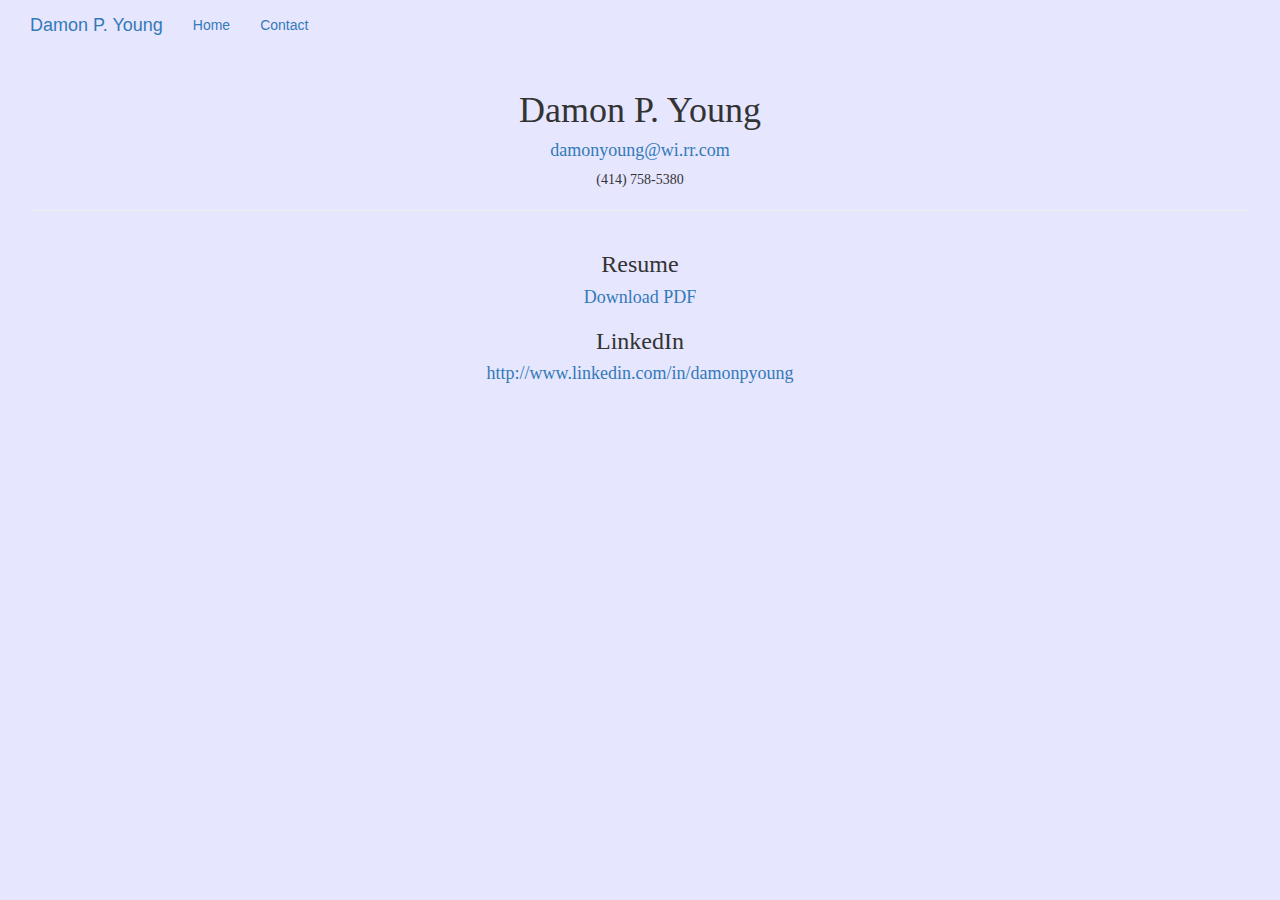
==== contact.html @ 48d194d2 "Initial site upload." ====
<!DOCTYPE html>
<html>
	<head>
		<meta charset="UTF-8">
		<meta http-equiv="X-UA-Compatible" content="IE=edge">
		<meta name="viewport" content="width=device-width, initial-scale=1">
		<title>Damon P. Young | Software Developer</title>
		<meta name="description" content="A portfolio site for Damon P. Young">
		<meta name="keywords" content="software development, portfolio, web design, Damon P. Young">
		<meta name="author" content="Damon P. Young">

		<link rel="stylesheet" type="text/css" href="css/bootstrap.css">
		<link rel="stylesheet" type="text/css" href="css/bootstrap.min.css">
		<link rel="stylesheet" type="text/css" href="css/styles.css">	
	</head>

	<body>
	<section class="container-fluid">
	    <nav class="navbar navbar-static-top">
	      <a class="navbar-brand">Damon P. Young</a>
	      <ul class="nav navbar-nav">
	        <li class="nav-item">
	          <a class="nav-link" href="index.html">Home</a>
	        </li>
	        <li class="nav-item active">
	          <a class="nav-link" href="contact.html">Contact</a>
	        </li>
	      </ul>
	    </nav>


		<section class="container-fluid">
		<section class="row">
			<section class="col-sm-12">
				<div class="contactInfo">
					<h1>Damon P. Young</h1>
					<a href="mailto:damonyoung@wi.rr.com"><h4>damonyoung@wi.rr.com</h4></a>
					(414) 758-5380
					<hr>
				</div>
			</section>
		</section>

		<section class="row">
			<section class="col-sm-12">
				<div class="contactInfo">
					<h3>Resume</h3>
					<h4><a href="files/resume.pdf" target="_blank">Download PDF</a></h4>
				</div>

				<div class="contactInfo">
					<h3>LinkedIn</h3>
					<h4><a href="https://www.linkedin.com/in/damonpyoung" target="_blank">http://www.linkedin.com/in/damonpyoung</a></h4>
				</div>
			</section>
		</section>
		</section>
	</section>


	</body>

</html>
---- css/styles.css ----
body {
	background: #E6E6FF;
}


.contactInfo {
	font-family: Georgia, Serif;
	text-align: center;
}

a:link {
	text-decoration: none;
}

a:visited {
	text-decoration: none;
}

.jumbotron {
	background-image: url("../images/bridge.jpg");
	background-size: cover;
	color: white;
	text-align: center;
}

#introduction {
	text-align: center;
}

.project {
	padding: 50px;
	align-self: center;
}
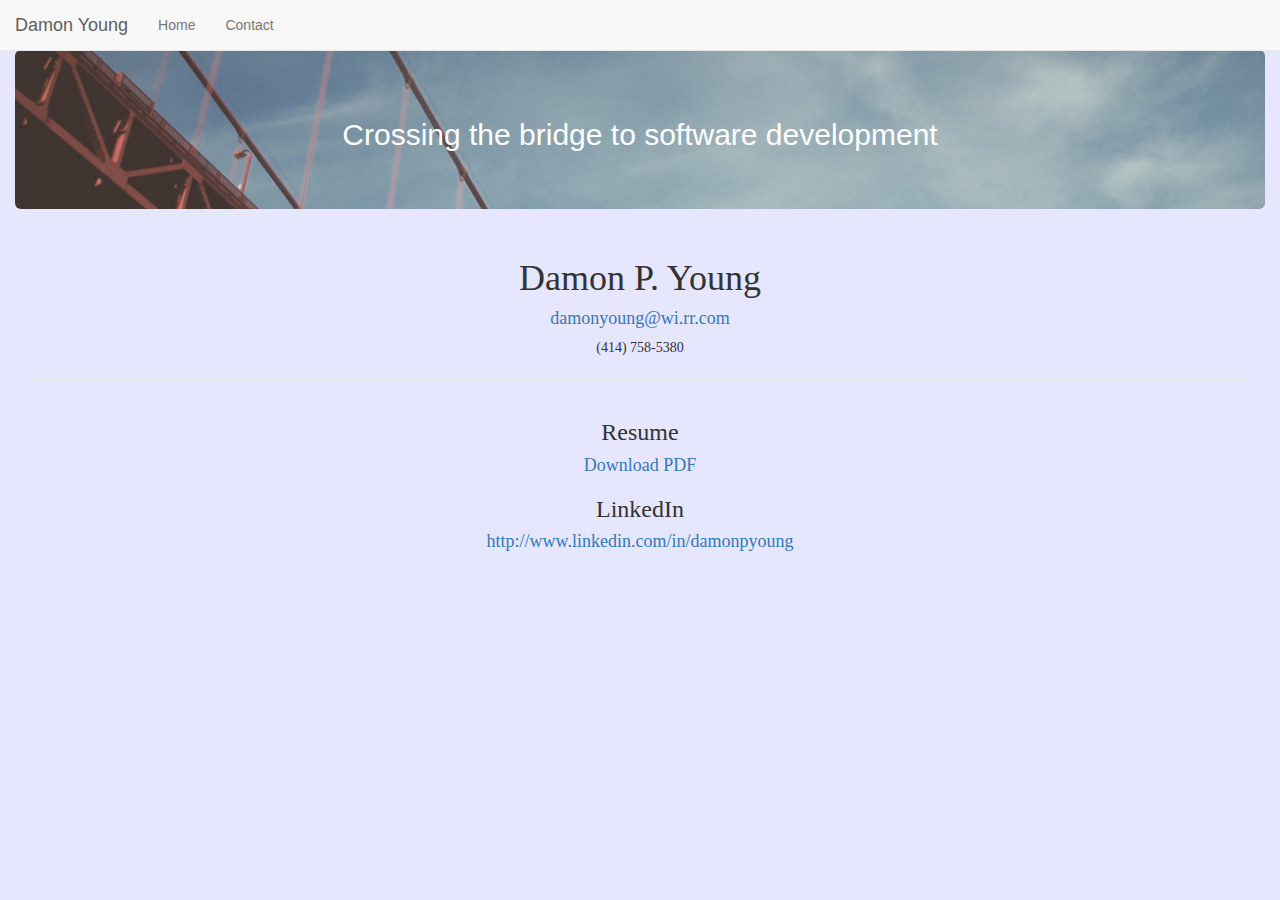
==== commit b005f7f9: "navbar fixes" ====
--- a/contact.html
+++ b/contact.html
@@ -16,47 +16,68 @@
 
 	<body>
 	<section class="container-fluid">
-	    <nav class="navbar navbar-static-top">
-	      <a class="navbar-brand">Damon P. Young</a>
-	      <ul class="nav navbar-nav">
-	        <li class="nav-item">
-	          <a class="nav-link" href="index.html">Home</a>
-	        </li>
-	        <li class="nav-item active">
-	          <a class="nav-link" href="contact.html">Contact</a>
-	        </li>
-	      </ul>
+	    <nav class="navbar navbar-default navbar-fixed-top">
+	    	<div class="container-fluid">
+		        <div class="navbar-header">
+					<button type="button" class="navbar-toggle collapsed" data-toggle="collapse" data-target="#navbar" aria-expanded="false" aria-controls="navbar">
+					<span class="sr-only">Toggle navigation</span>
+					<span class="icon-bar"></span>
+					<span class="icon-bar"></span>
+					<span class="icon-bar"></span>
+					</button>
+					  <div class="navbar-brand">Damon Young</div>
+		        </div>
+	      		
+	      		<div id="navbar" class="navbar-collapse collapse">
+		      		<ul class="nav navbar-nav">
+		       			<li class="nav-item">
+		          			<a class="nav-link" href="index.html">Home</a>
+		        		</li>
+		        		<li class="nav-item">
+		          			<a class="nav-link" href="contact.html">Contact</a>
+		        		</li>
+		      		</ul>
+	      		</div>
+	      	</div>
 	    </nav>
 
+	    <div class="jumbotron jumbotron-fluid">
+  			<div class="container-fluid">
+  				<h2>Crossing the bridge to software development</h2>
+    		</div>
+		</div>
 
 		<section class="container-fluid">
-		<section class="row">
-			<section class="col-sm-12">
-				<div class="contactInfo">
-					<h1>Damon P. Young</h1>
-					<a href="mailto:damonyoung@wi.rr.com"><h4>damonyoung@wi.rr.com</h4></a>
-					(414) 758-5380
-					<hr>
-				</div>
+			<section class="row">
+				<section class="col-sm-12">
+					<div class="contactInfo">
+						<h1>Damon P. Young</h1>
+						<a href="mailto:damonyoung@wi.rr.com"><h4>damonyoung@wi.rr.com</h4></a>
+						(414) 758-5380
+						<hr>
+					</div>
+				</section>
 			</section>
-		</section>
 
-		<section class="row">
-			<section class="col-sm-12">
-				<div class="contactInfo">
-					<h3>Resume</h3>
-					<h4><a href="files/resume.pdf" target="_blank">Download PDF</a></h4>
-				</div>
+			<section class="row">
+				<section class="col-sm-12">
+					<div class="contactInfo">
+						<h3>Resume</h3>
+						<h4><a href="files/resume.pdf" target="_blank">Download PDF</a></h4>
+					</div>
 
-				<div class="contactInfo">
-					<h3>LinkedIn</h3>
-					<h4><a href="https://www.linkedin.com/in/damonpyoung" target="_blank">http://www.linkedin.com/in/damonpyoung</a></h4>
-				</div>
+					<div class="contactInfo">
+						<h3>LinkedIn</h3>
+						<h4><a href="https://www.linkedin.com/in/damonpyoung" target="_blank">http://www.linkedin.com/in/damonpyoung</a></h4>
+					</div>
+				</section>
 			</section>
-		</section>
 		</section>
 	</section>
 
+	  <script src="https://ajax.googleapis.com/ajax/libs/jquery/1.11.3/jquery.min.js"></script>
+
+	  <script src="https://maxcdn.bootstrapcdn.com/bootstrap/3.3.6/js/bootstrap.min.js" integrity="sha384-0mSbJDEHialfmuBBQP6A4Qrprq5OVfW37PRR3j5ELqxss1yVqOtnepnHVP9aJ7xS" crossorigin="anonymous"></script>
 
 	</body>
 
--- a/css/styles.css
+++ b/css/styles.css
@@ -1,7 +1,7 @@
 body {
 	background: #E6E6FF;
+	padding-top: 50px;
 }
-
 
 .contactInfo {
 	font-family: Georgia, Serif;
@@ -28,6 +28,7 @@
 }
 
 .project {
-	padding: 50px;
+
+	padding: 10px;
 	align-self: center;
 }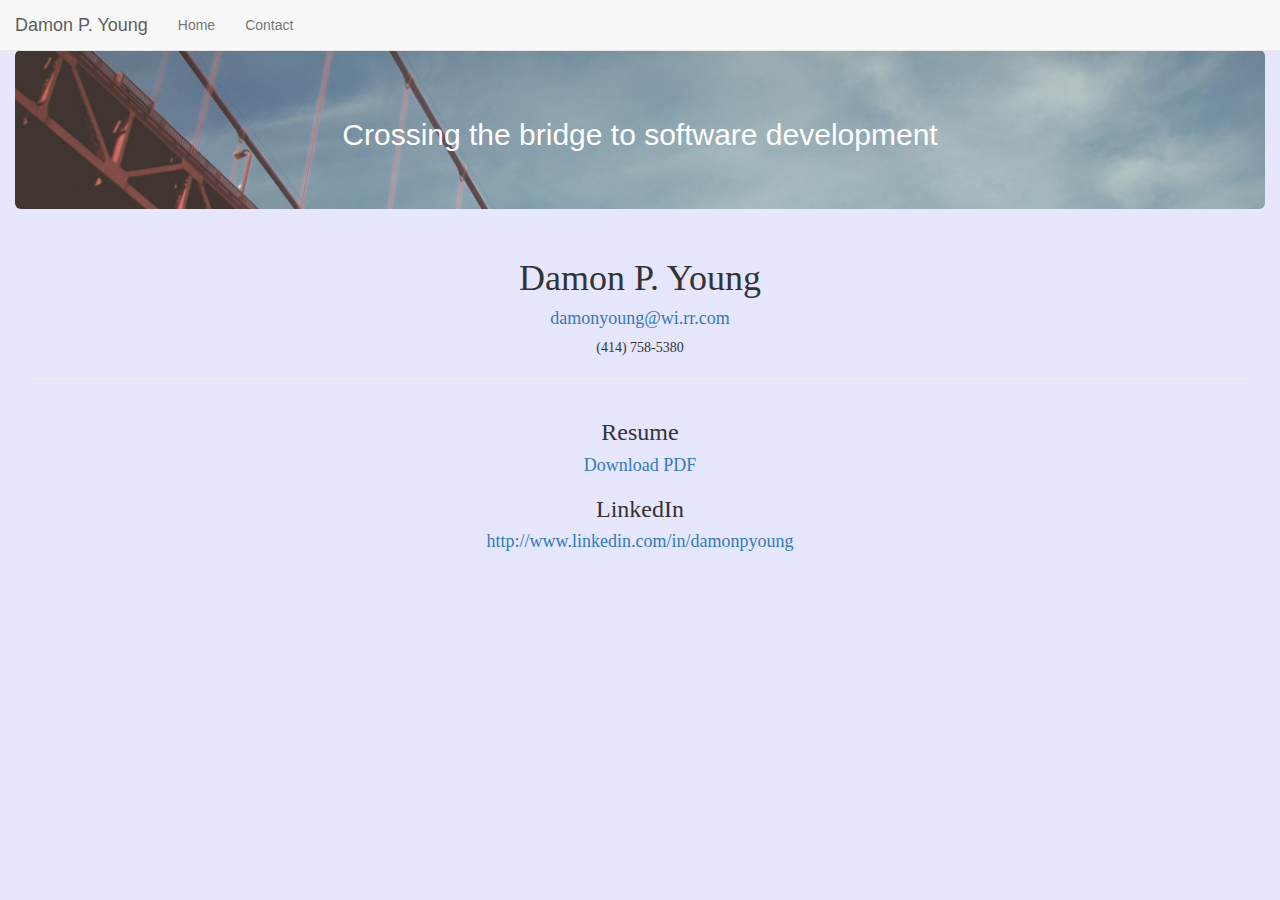
==== commit 09f16277: "Revised text, refined navbar." ====
--- a/contact.html
+++ b/contact.html
@@ -25,7 +25,7 @@
 					<span class="icon-bar"></span>
 					<span class="icon-bar"></span>
 					</button>
-					  <div class="navbar-brand">Damon Young</div>
+					  <div class="navbar-brand">Damon P. Young</div>
 		        </div>
 	      		
 	      		<div id="navbar" class="navbar-collapse collapse">
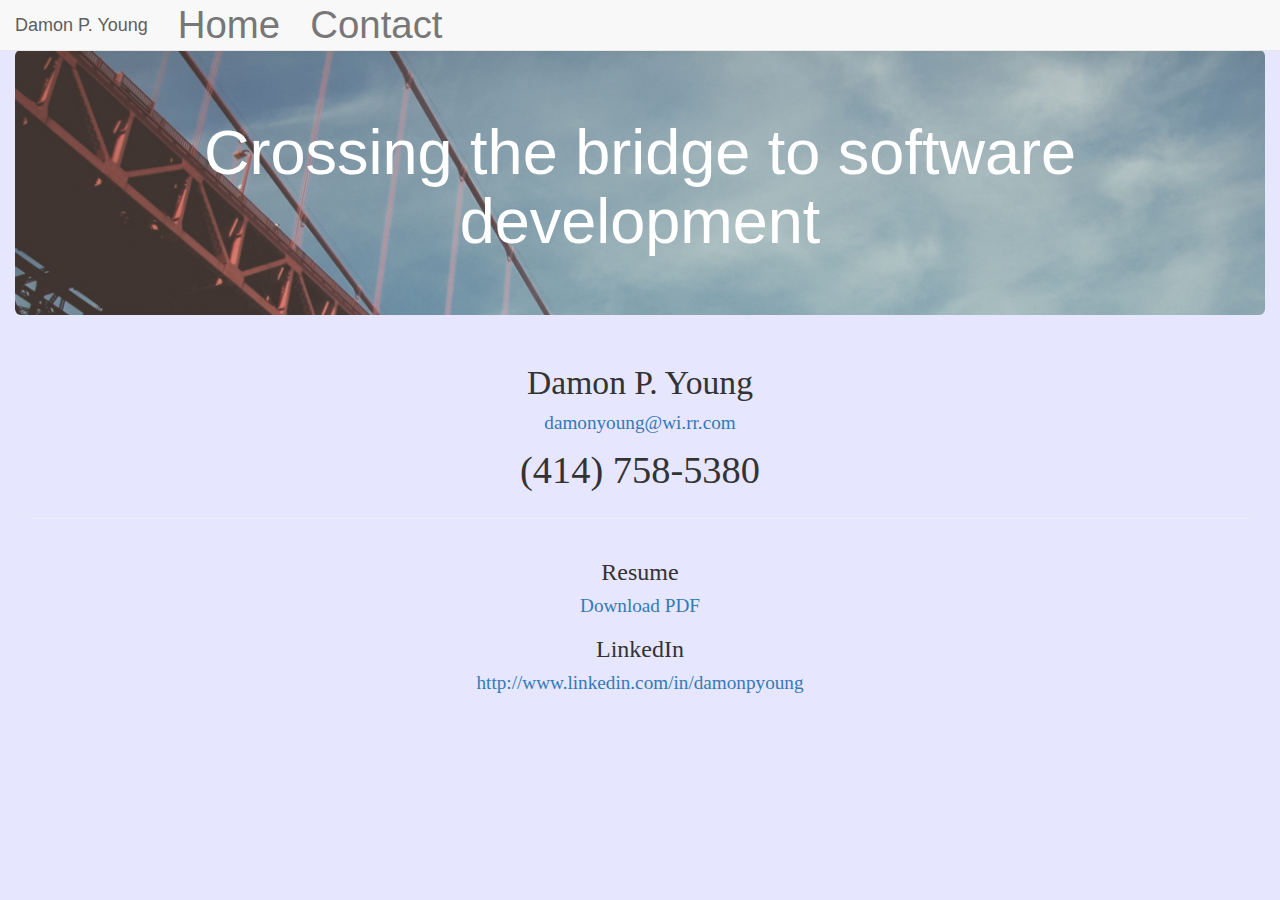
==== commit 662d63aa: "added device-size fonts." ====
--- a/contact.html
+++ b/contact.html
@@ -43,7 +43,7 @@
 
 	    <div class="jumbotron jumbotron-fluid">
   			<div class="container-fluid">
-  				<h2>Crossing the bridge to software development</h2>
+  				<h1>Crossing the bridge to software development</h1>
     		</div>
 		</div>
 
--- a/css/styles.css
+++ b/css/styles.css
@@ -1,6 +1,30 @@
-body {
+html { 
+	font-size: 75%; }
+
+body { 
+	font-size: 1rem;
 	background: #E6E6FF;
 	padding-top: 50px;
+}
+
+@media only screen and (min-width: 320px) {
+	html { font-size: 100%; }
+	body { font-size: 1.75rem; }
+	h1 { font-size: 1.50rem; }
+	h2 { font-size: 1.25rem; }
+	h3 { font-size: 1rem; }
+	h4 { font-size: .75rem; }
+
+}
+
+@media only screen and (min-width:800px) {
+	html { font-size: 120%; }
+	body { font-size: 2rem; }
+	h1 { font-size: 1.75rem; }
+	h2 { font-size: 1.50rem; }
+	h3 { font-size: 1.25rem; }	
+	h4 { font-size: 1rem; }
+
 }
 
 .contactInfo {
@@ -28,7 +52,6 @@
 }
 
 .project {
-
 	padding: 10px;
 	align-self: center;
 }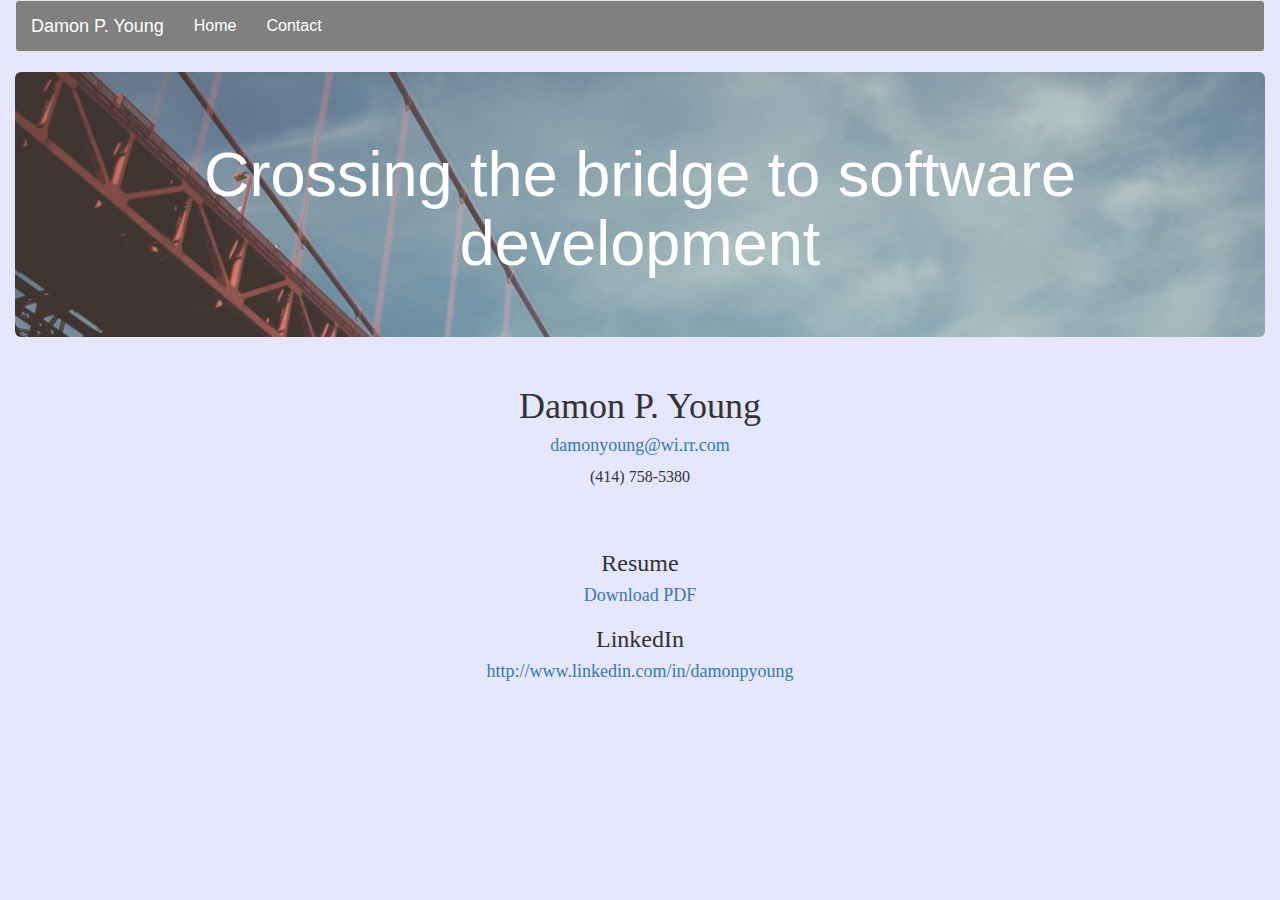
==== commit fe75d517: "Changed colors of navbar." ====
--- a/contact.html
+++ b/contact.html
@@ -16,7 +16,7 @@
 
 	<body>
 	<section class="container-fluid">
-	    <nav class="navbar navbar-default navbar-fixed-top">
+	    <nav class="navbar navbar-default">
 	    	<div class="container-fluid">
 		        <div class="navbar-header">
 					<button type="button" class="navbar-toggle collapsed" data-toggle="collapse" data-target="#navbar" aria-expanded="false" aria-controls="navbar">
--- a/css/styles.css
+++ b/css/styles.css
@@ -1,15 +1,14 @@
 html { 
-	font-size: 75%; }
+	font-size: 100%; }
 
 body { 
 	font-size: 1rem;
 	background: #E6E6FF;
-	padding-top: 50px;
 }
 
-@media only screen and (min-width: 320px) {
-	html { font-size: 100%; }
-	body { font-size: 1.75rem; }
+@media only screen and (max-width: 320px) {
+	html {font-size: 80%;}
+	body {font-size: 1rem;}
 	h1 { font-size: 1.50rem; }
 	h2 { font-size: 1.25rem; }
 	h3 { font-size: 1rem; }
@@ -17,9 +16,7 @@
 
 }
 
-@media only screen and (min-width:800px) {
-	html { font-size: 120%; }
-	body { font-size: 2rem; }
+@media only screen and (max-width:640px) {
 	h1 { font-size: 1.75rem; }
 	h2 { font-size: 1.50rem; }
 	h3 { font-size: 1.25rem; }	
@@ -45,13 +42,34 @@
 	background-size: cover;
 	color: white;
 	text-align: center;
+	height: 100%;
 }
+
 
 #introduction {
 	text-align: center;
 }
 
 .project {
-	padding: 10px;
-	align-self: center;
+	padding: 10px 10px 10px 10px;
+}
+
+h4 {
+	text-align: center;
+}
+
+img {
+	margin: auto;
+	display: block;
+}
+
+.navbar {
+	background-color: gray;
+}
+
+.navbar .navbar-brand {
+	color: white;
+}
+.navbar .nav > li > a {
+    color: white;
 }